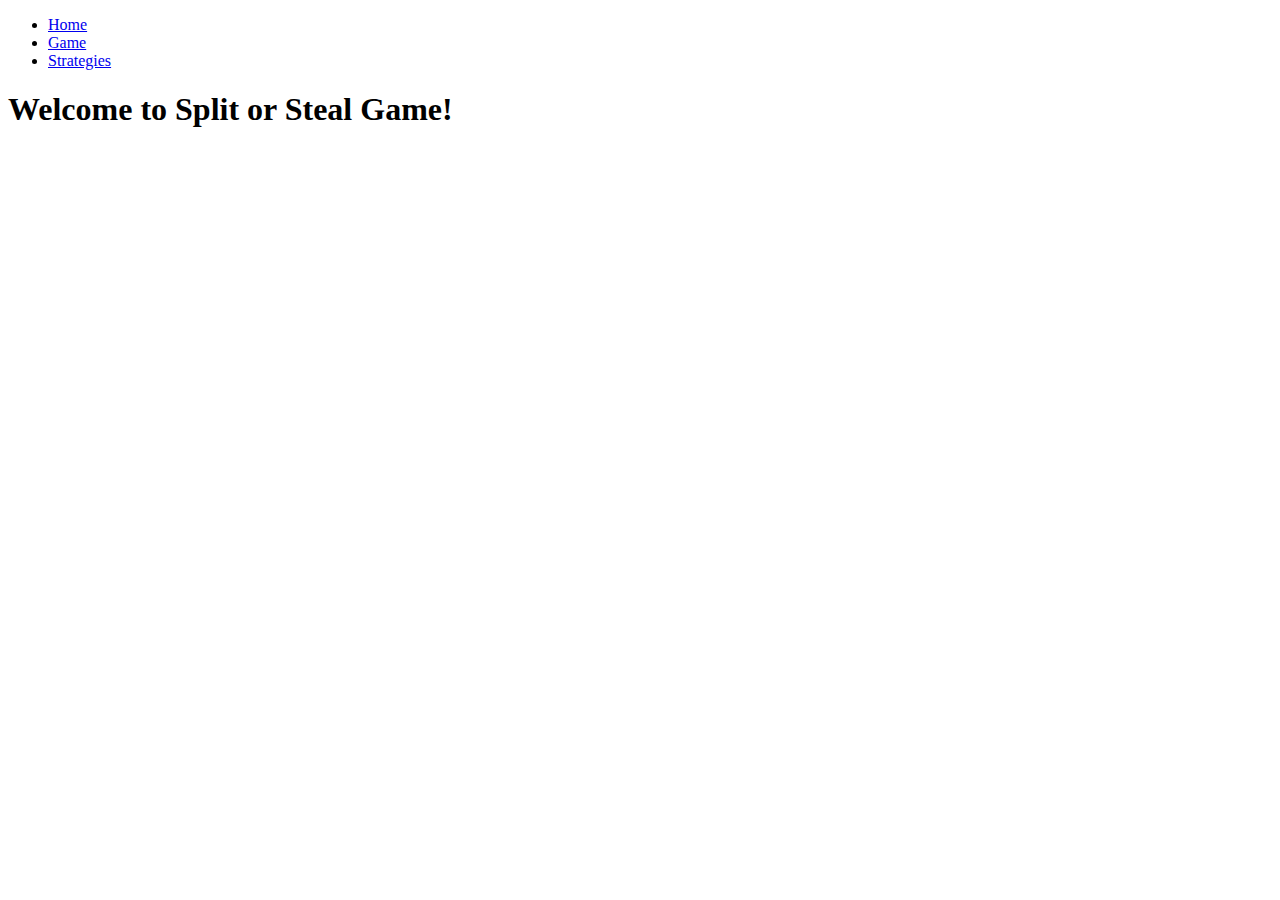
==== public/index.html @ 78d03cbb "Update and rename index.html to public/index.html" ====
<!DOCTYPE html>
<html lang="en">
<head>
    <meta charset="UTF-8">
    <meta name="viewport" content="width=device-width, initial-scale=1.0">
    <title>Split or Steal Game</title>
    <link rel="stylesheet" href="style.css">
    <script src="script.js"></script>
</head>
<body>
    <div class="nav-container">
        <ul class="nav-list">
            <li id="title"><a href="index.html">Home</a></li>
            <li><a href="game.html">Game</a></li>
            <li><a href="strategies.html">Strategies</a></li>
        </ul>
    </div>
    <div id="content">
        <h1>Welcome to Split or Steal Game!</h1>
    </div>
</body>
</html>
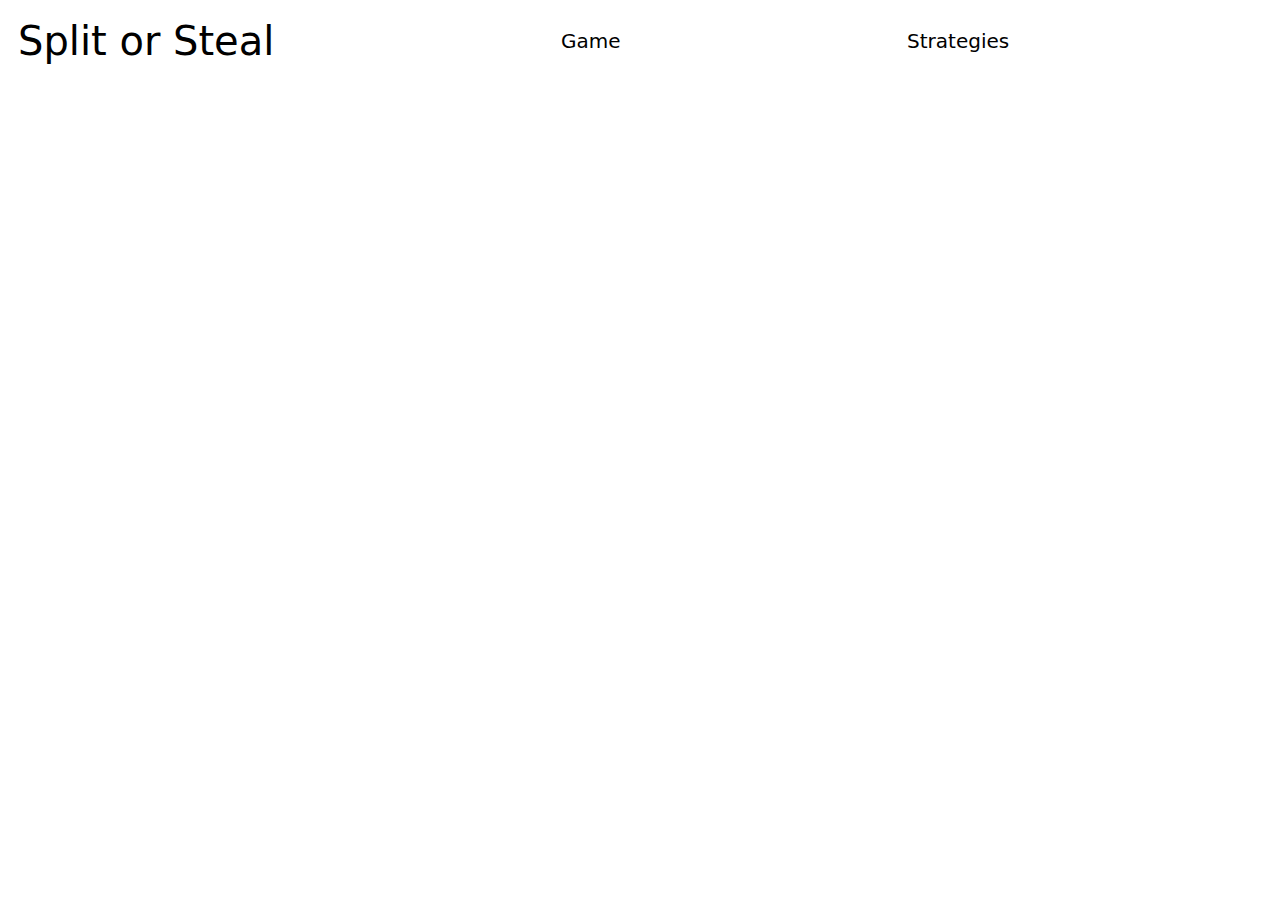
==== commit fe71c5dc: "format" ====
--- a/public/index.html
+++ b/public/index.html
@@ -10,13 +10,13 @@
 <body>
     <div class="nav-container">
         <ul class="nav-list">
-            <li id="title"><a href="index.html">Home</a></li>
+            <li id="title">Split or Steal</li>
             <li><a href="game.html">Game</a></li>
             <li><a href="strategies.html">Strategies</a></li>
         </ul>
     </div>
     <div id="content">
-        <h1>Welcome to Split or Steal Game!</h1>
+        <!-- <h1>Split or Steal</h1> -->
     </div>
 </body>
 </html>
--- a/public/style.css
+++ b/public/style.css
@@ -0,0 +1,37 @@
+html {
+    font-family: system-ui, -apple-system, BlinkMacSystemFont, 'Segoe UI', Roboto, Oxygen, Ubuntu, Cantarell, 'Open Sans', 'Helvetica Neue', sans-serif;
+}
+
+.nav-container {
+    width: 80%;
+    overflow: hidden;
+    display: flex;
+    align-items: center; /* Vertically align items */
+}
+
+.nav-list {
+    list-style-type: none; /* Remove default bullets */
+    margin: 0;
+    padding: 0;
+    display: flex;
+    width: 100%;
+    align-items: center; /* Vertically align items */
+    justify-content: space-between; /* Distribute items horizontally */
+}
+
+.nav-list li {
+    text-decoration: none;
+    color: black;
+    padding: 10px;
+    font-size: 20px;
+    font-weight: 500;
+}
+
+.nav-list li#title {
+    font-size: 40px;
+}
+
+a {
+    text-decoration: none;
+    color: #000000;
+}
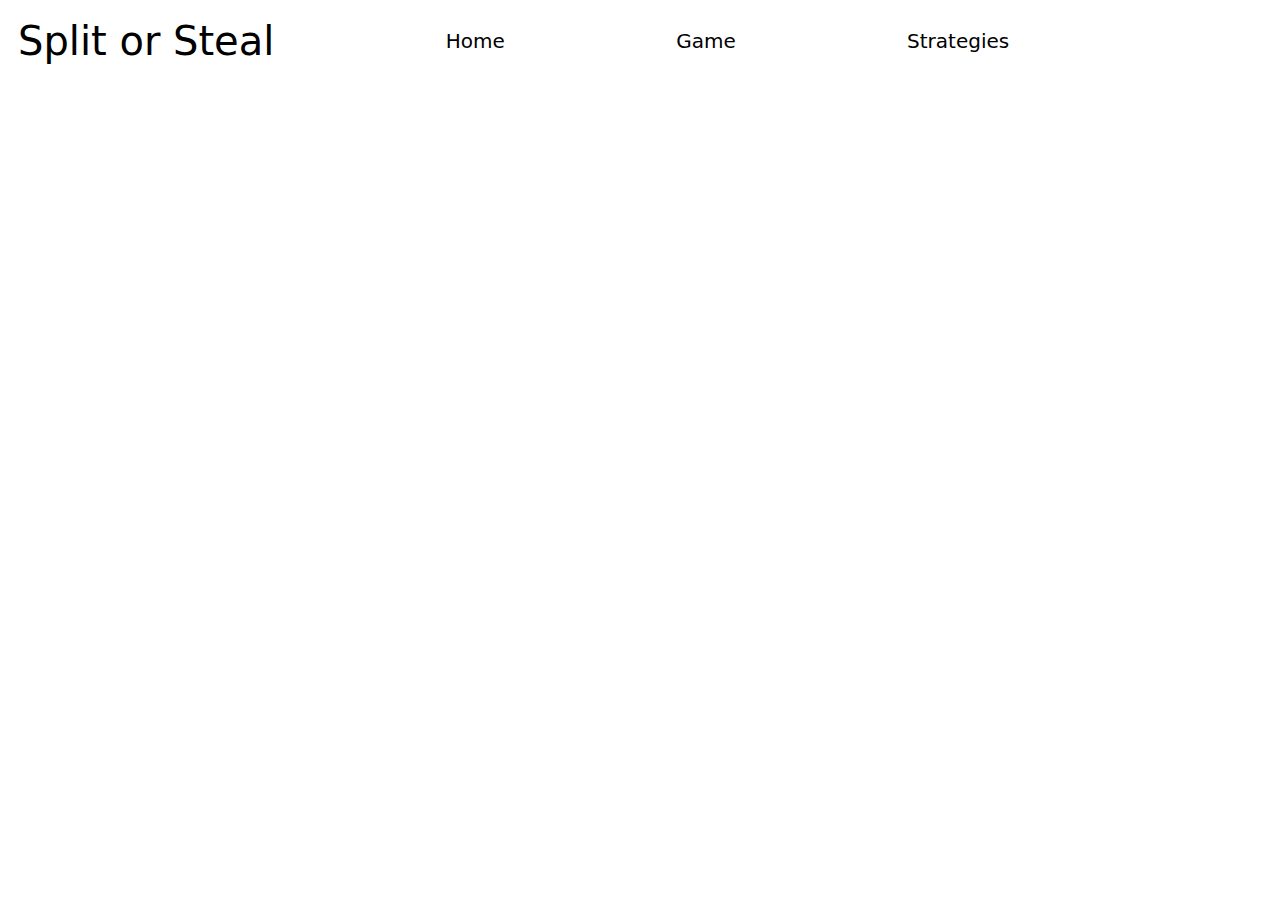
==== commit 3206433b: "change nav" ====
--- a/public/index.html
+++ b/public/index.html
@@ -3,7 +3,7 @@
 <head>
     <meta charset="UTF-8">
     <meta name="viewport" content="width=device-width, initial-scale=1.0">
-    <title>Split or Steal Game</title>
+    <title>Split or Steal</title>
     <link rel="stylesheet" href="style.css">
     <script src="script.js"></script>
 </head>
@@ -11,6 +11,7 @@
     <div class="nav-container">
         <ul class="nav-list">
             <li id="title">Split or Steal</li>
+            <li><a href="index.html">Home</a></li>
             <li><a href="game.html">Game</a></li>
             <li><a href="strategies.html">Strategies</a></li>
         </ul>
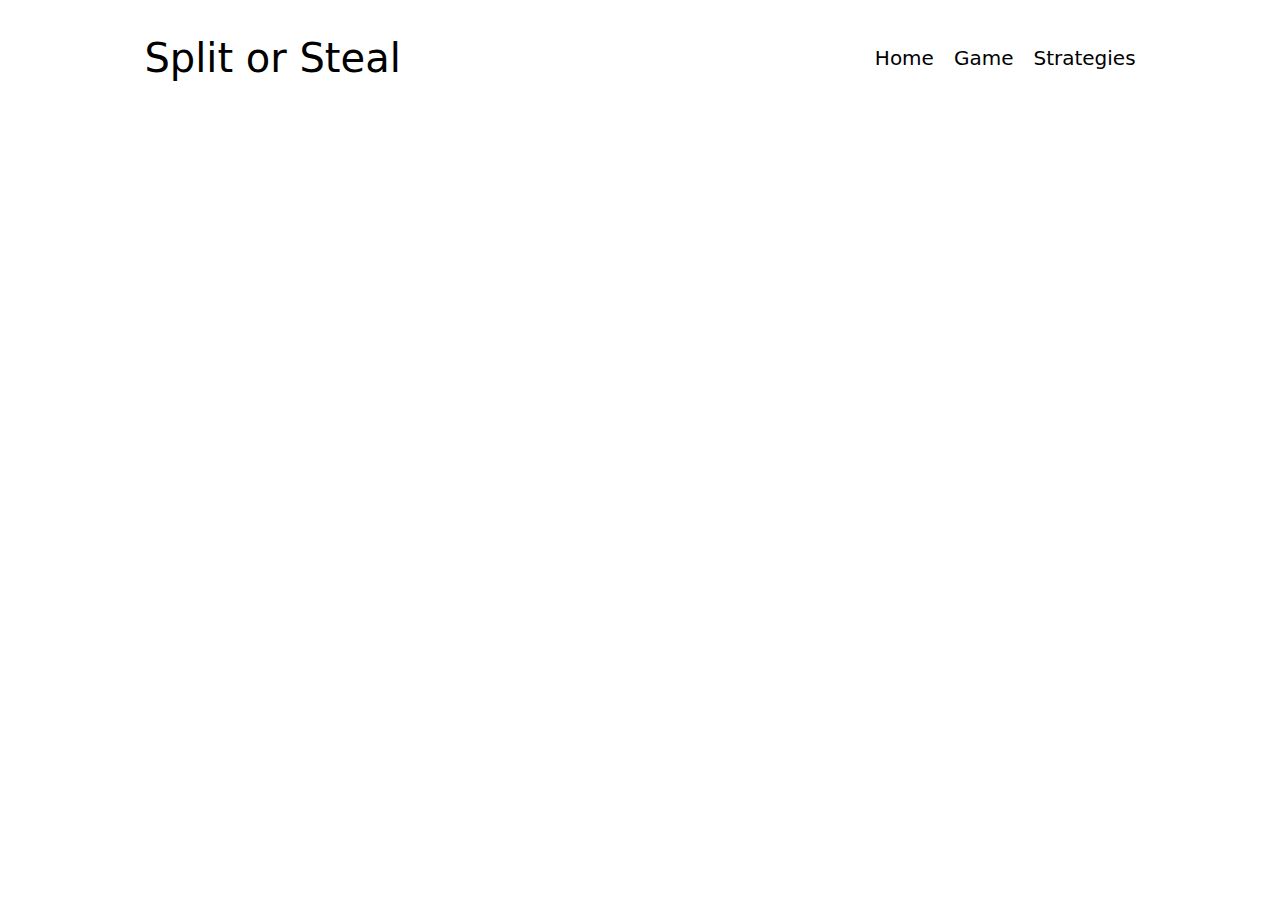
==== commit 48e5aa81: "nav further" ====
--- a/public/index.html
+++ b/public/index.html
@@ -10,8 +10,8 @@
 <body>
     <div class="nav-container">
         <ul class="nav-list">
-            <li id="title">Split or Steal</li>
-            <li><a href="index.html">Home</a></li>
+            <li id="title"><a href="index.html">Split or Steal</a></li>
+            <li class="right-align"><a href="index.html">Home</a></li>
             <li><a href="game.html">Game</a></li>
             <li><a href="strategies.html">Strategies</a></li>
         </ul>
--- a/public/style.css
+++ b/public/style.css
@@ -6,6 +6,8 @@
     width: 80%;
     overflow: hidden;
     display: flex;
+    margin:auto;
+    margin-top: 2%;
     align-items: center; /* Vertically align items */
 }
 
@@ -16,7 +18,6 @@
     display: flex;
     width: 100%;
     align-items: center; /* Vertically align items */
-    justify-content: space-between; /* Distribute items horizontally */
 }
 
 .nav-list li {
@@ -31,6 +32,10 @@
     font-size: 40px;
 }
 
+.nav-list li.right-align {
+    margin-left: auto;
+}
+
 a {
     text-decoration: none;
     color: #000000;
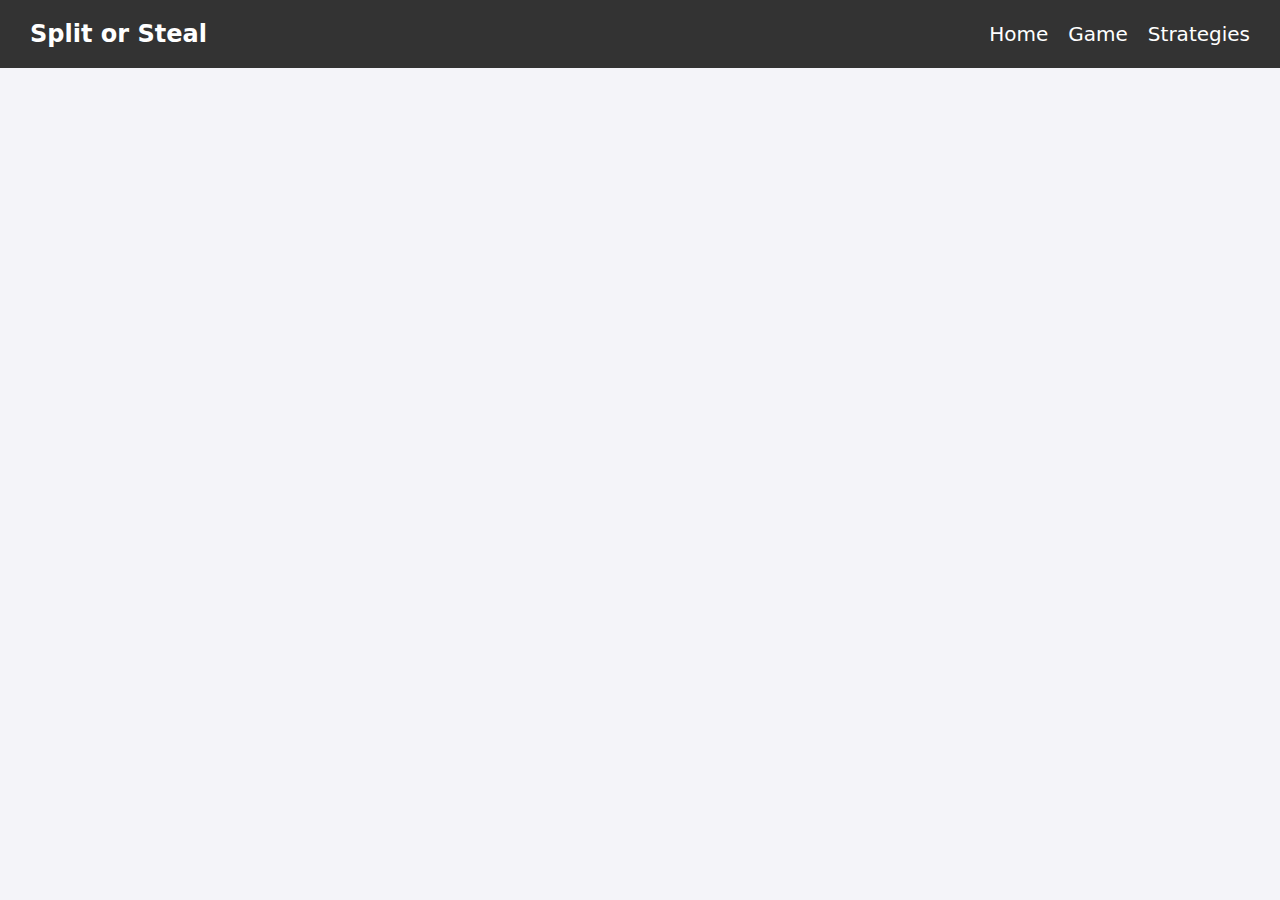
==== commit 79f04a91: "nav" ====
--- a/public/index.html
+++ b/public/index.html
@@ -11,9 +11,11 @@
     <div class="nav-container">
         <ul class="nav-list">
             <li id="title"><a href="index.html">Split or Steal</a></li>
-            <li class="right-align"><a href="index.html">Home</a></li>
-            <li><a href="game.html">Game</a></li>
-            <li><a href="strategies.html">Strategies</a></li>
+            <div class="nav-right">
+                <li><a href=index.html>Home</a></li>
+                <li><a href="game.html">Game</a></li>
+                <li><a href="strategies.html">Strategies</a></li>
+            </div>
         </ul>
     </div>
     <div id="content">
--- a/public/style.css
+++ b/public/style.css
@@ -1,42 +1,110 @@
-html {
-    font-family: system-ui, -apple-system, BlinkMacSystemFont, 'Segoe UI', Roboto, Oxygen, Ubuntu, Cantarell, 'Open Sans', 'Helvetica Neue', sans-serif;
+body {
+  font-family: system-ui, -apple-system, BlinkMacSystemFont, 'Segoe UI', Roboto, Oxygen, Ubuntu, Cantarell, 'Open Sans', 'Helvetica Neue', sans-serif; 
+  background-color: #f4f4f9;
+  margin: 0;
+  padding: 0;
 }
 
 .nav-container {
-    width: 80%;
-    overflow: hidden;
-    display: flex;
-    margin:auto;
-    margin-top: 2%;
-    align-items: center; /* Vertically align items */
+  width: 100%;
+  background-color: #333;
+  color: white;
+  padding: 10px 0;
 }
 
 .nav-list {
-    list-style-type: none; /* Remove default bullets */
-    margin: 0;
-    padding: 0;
-    display: flex;
-    width: 100%;
-    align-items: center; /* Vertically align items */
+  list-style: none;
+  display: flex;
+  justify-content: space-between;
+  align-items: center;
+  margin: 0;
+  padding: 0 20px;
 }
 
 .nav-list li {
-    text-decoration: none;
-    color: black;
-    padding: 10px;
-    font-size: 20px;
-    font-weight: 500;
+  display: inline;
+  padding: 10px;
+  font-size: 20px;
+  font-weight: 500;
 }
 
-.nav-list li#title {
-    font-size: 40px;
+.nav-list li a {
+  text-decoration: none;
+  color: white;
 }
 
-.nav-list li.right-align {
-    margin-left: auto;
+#title {
+  font-size: 24px;
+  font-weight: bold;
 }
 
-a {
-    text-decoration: none;
-    color: #000000;
+.nav-right {
+  display: flex;
+  margin-left: auto;
 }
+
+#parent {
+  display: flex;
+  justify-content: center;
+  margin: 20px;
+}
+
+form, #results {
+  background-color: #fff;
+  padding: 20px;
+  border-radius: 8px;
+  box-shadow: 0 2px 4px rgba(0, 0, 0, 0.1);
+  width: 25%;
+  transition: width 0.5s, visibility 0.5s;
+  margin: 0 10px; /* Add margin between form and results */
+}
+
+form {
+  text-align: center; /* Center the form contents */
+}
+
+#results {
+  visibility: hidden;
+  opacity: 0;
+  width:45%;
+}
+
+label {
+  display: block;
+  margin-bottom: 8px;
+  font-weight: 500;
+  text-align: left; /* Align labels to the left */
+}
+
+select, input[type="number"] {
+  width: 90%;
+  padding: 8px; /* Reduce padding to make the inputs thinner */
+  margin-bottom: 20px;
+  border: 1px solid #ccc;
+  border-radius: 4px;
+  font-size: 16px;
+  font-family: inherit;
+  appearance: none;
+  background-color: #fff;
+  background-image: url('data:image/svg+xml;charset=US-ASCII,<svg xmlns="http://www.w3.org/2000/svg" viewBox="0 0 4 5"><path fill="%23ccc" d="M2 0L0 2h4zm0 5L0 3h4z"/></svg>');
+  background-repeat: no-repeat;
+  background-position: right 10px center;
+  background-size: 8px 10px;
+}
+
+button {
+  display: inline-block;
+  background-color: #28a745;
+  color: white;
+  padding: 10px 20px;
+  border: none;
+  border-radius: 4px;
+  font-size: 16px;
+  cursor: pointer;
+  font-family: inherit;
+}
+
+button:hover {
+  background-color: #218838;
+}
+
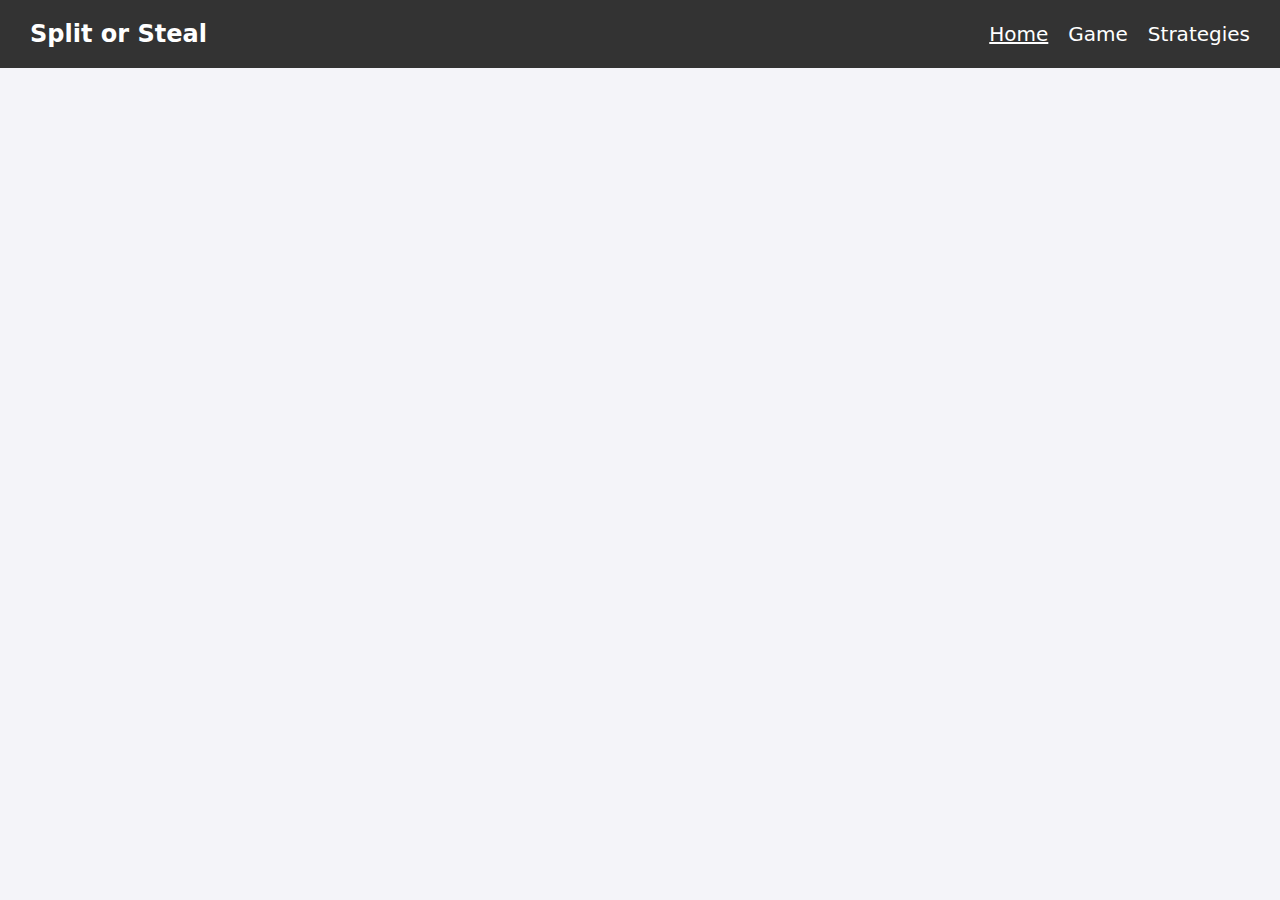
==== commit 0ad04d0d: "nav" ====
--- a/public/index.html
+++ b/public/index.html
@@ -12,7 +12,7 @@
         <ul class="nav-list">
             <li id="title"><a href="index.html">Split or Steal</a></li>
             <div class="nav-right">
-                <li><a href=index.html>Home</a></li>
+                <li class="active"><a href=index.html>Home</a></li>
                 <li><a href="game.html">Game</a></li>
                 <li><a href="strategies.html">Strategies</a></li>
             </div>
--- a/public/style.css
+++ b/public/style.css
@@ -31,6 +31,17 @@
 .nav-list li a {
   text-decoration: none;
   color: white;
+  /* vertical-align: auto; */
+}
+
+.nav-list li a:hover {
+  text-decoration: underline;
+  color: #00ff6a;
+  transition: .5s ease-in-out;
+}
+
+.active {
+  text-decoration: underline;
 }
 
 #title {
@@ -66,7 +77,7 @@
 #results {
   visibility: hidden;
   opacity: 0;
-  width:45%;
+  width: 45%;
 }
 
 label {
@@ -108,3 +119,17 @@
   background-color: #218838;
 }
 
+.strat {
+  box-shadow: 0 2px 4px rgba(0, 0, 0, 0.1); 
+  width: 10em;
+  height: 5em;
+  margin: 10px; /* Add margin to each strategy box */
+  padding: 1.5em;
+  border-radius: .5em;
+}
+
+#scont {
+  display: flex;
+  flex-wrap: wrap; /* Allow items to wrap to the next row */
+  justify-content: center; /* Center the items */
+}
